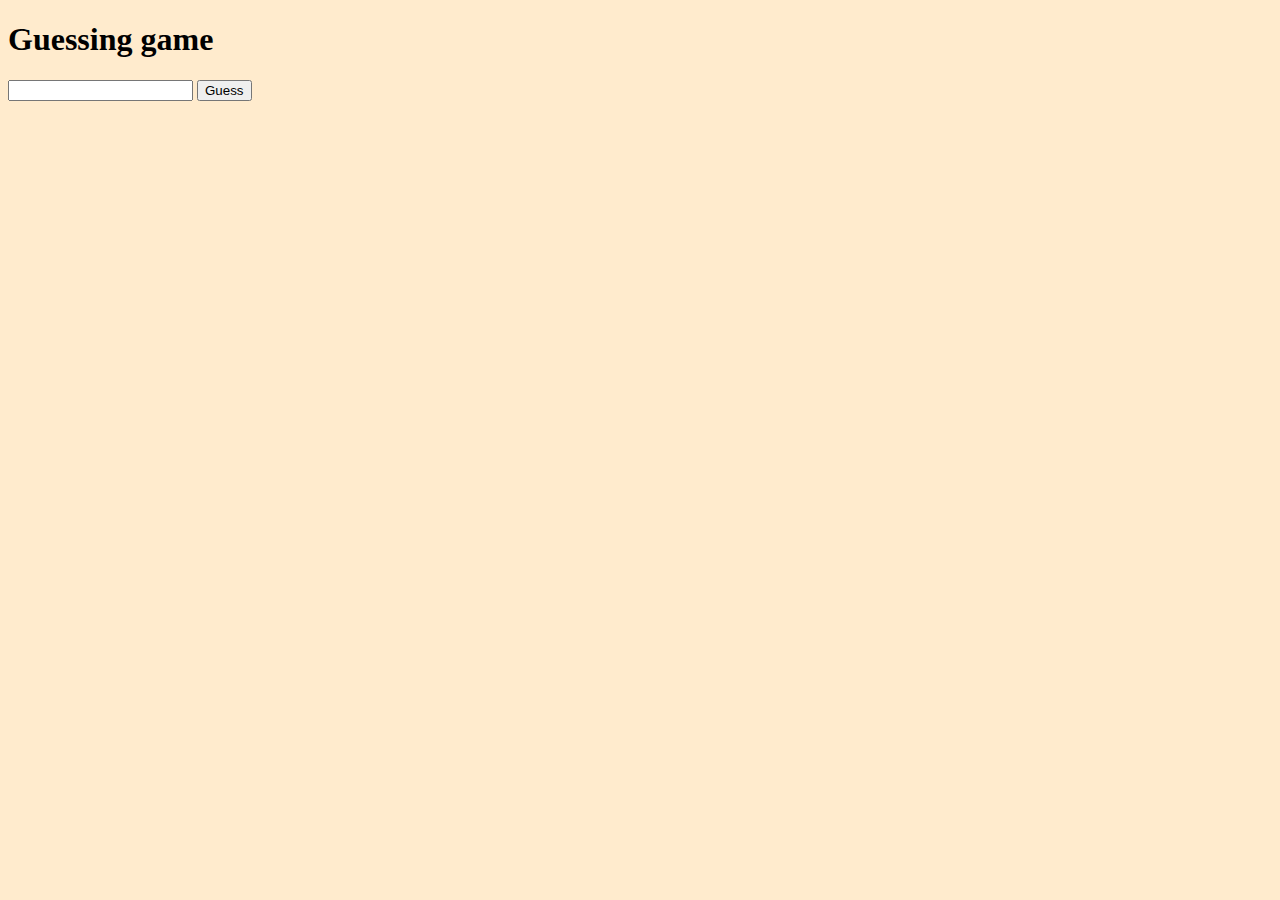
==== index.html @ 9542983d "initial commit" ====
<!DOCTYPE html>
<html lang="en">
<head>
    <meta charset="UTF-8">
    <meta http-equiv="X-UA-Compatible" content="IE=edge">
    <meta name="viewport" content="width=device-width, initial-scale=1.0">
    <title>Document</title>
    <link rel="stylesheet" href="style.css">
</head>
<body>
    <h1> Guessing game</h1>
    <input type="number" class="number-guess">
    <input type="button" value="Guess" class="Guess_button">
   
</body>
</html>
---- style.css ----
body {
    background-color: blanchedalmond;
}
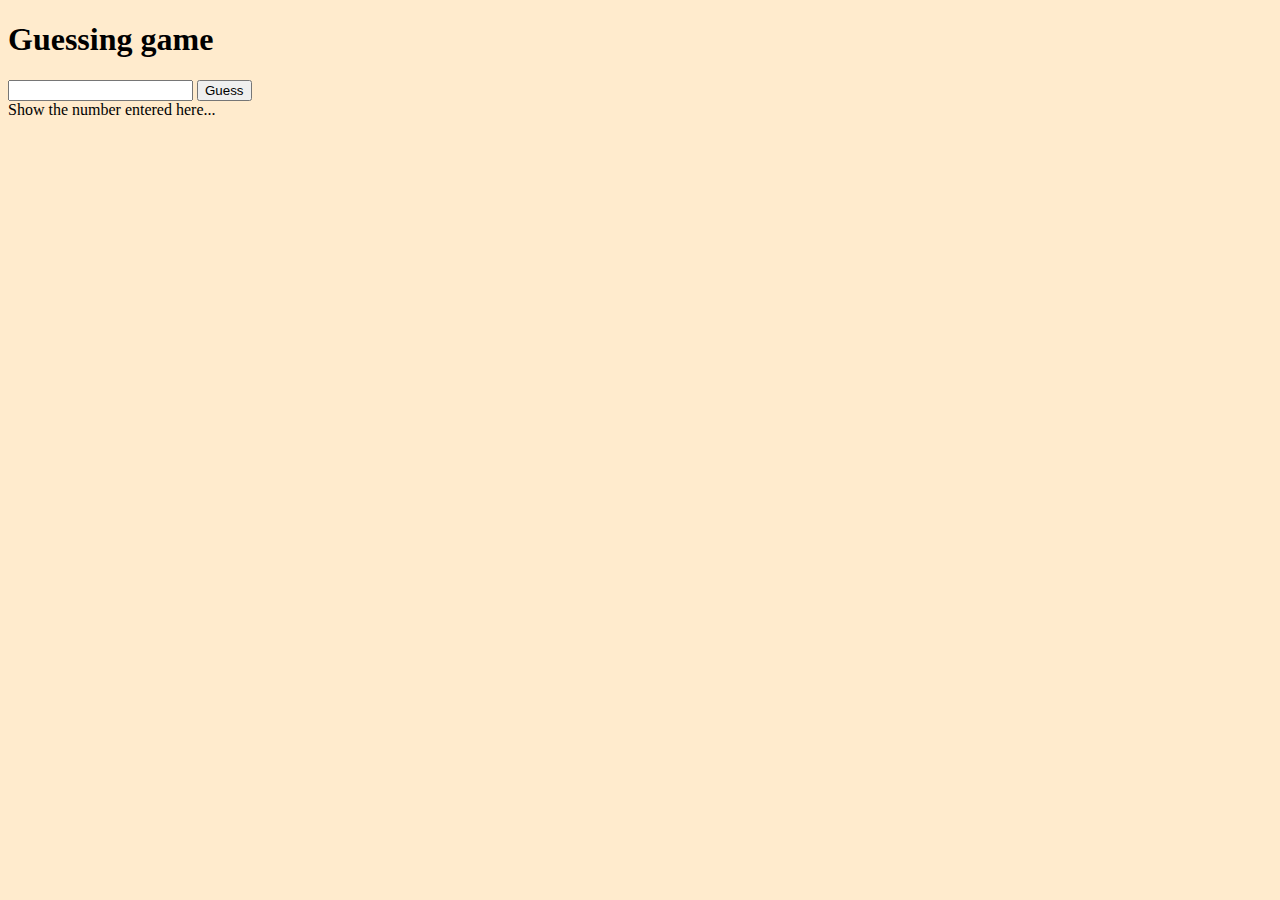
==== commit 845a1717: "initial commit" ====
--- a/index.html
+++ b/index.html
@@ -12,5 +12,9 @@
     <input type="number" class="number-guess">
     <input type="button" value="Guess" class="Guess_button">
    
+    <div class="message" >
+        Show the number entered here...
+    </div>
 </body>
+<script src="index.js"></script>
 </html>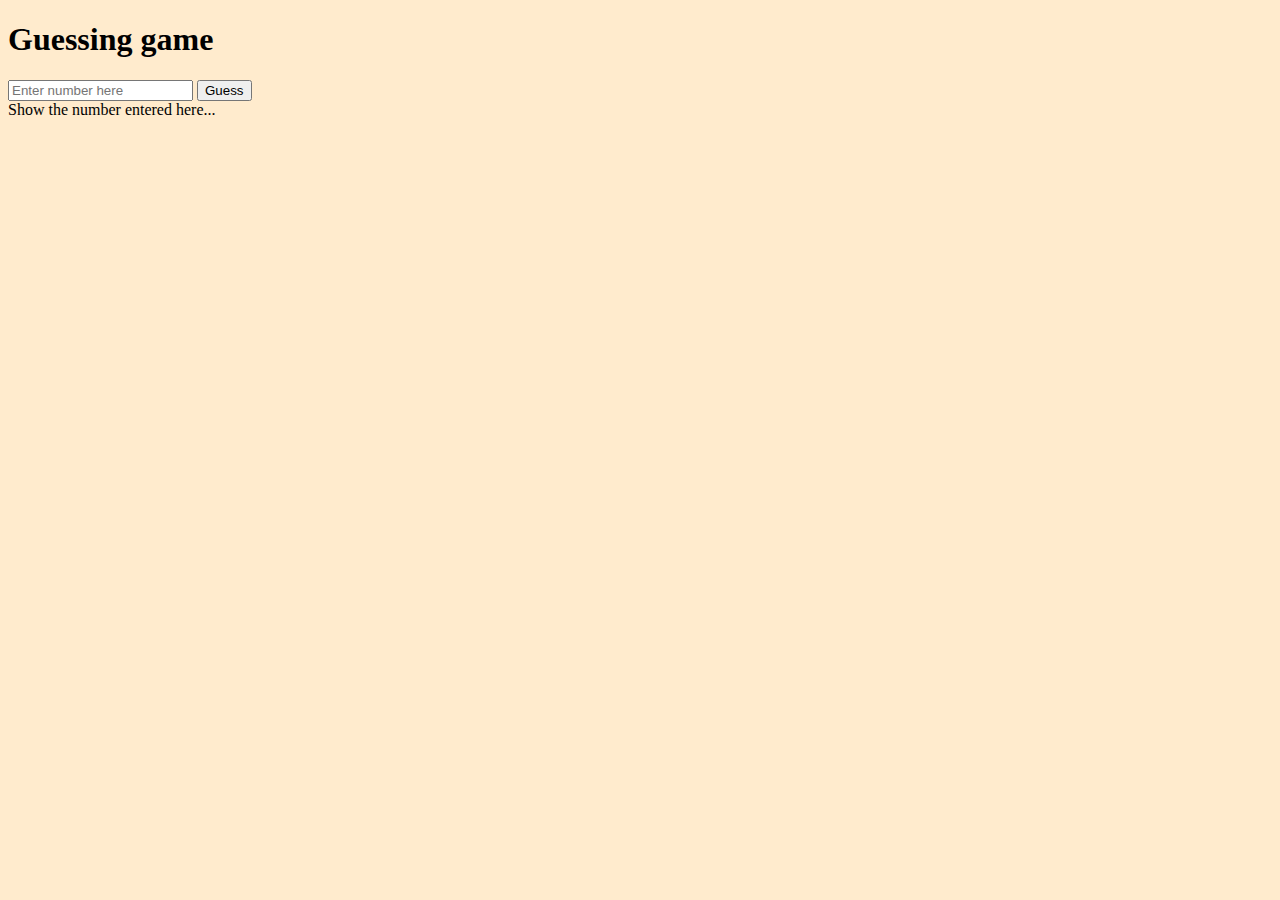
==== commit a30b17ca: "initial commit" ====
--- a/index.html
+++ b/index.html
@@ -1,5 +1,6 @@
 <!DOCTYPE html>
 <html lang="en">
+
 <head>
     <meta charset="UTF-8">
     <meta http-equiv="X-UA-Compatible" content="IE=edge">
@@ -7,14 +8,19 @@
     <title>Document</title>
     <link rel="stylesheet" href="style.css">
 </head>
+
 <body>
-    <h1> Guessing game</h1>
-    <input type="number" class="number-guess">
-    <input type="button" value="Guess" class="Guess_button">
-   
-    <div class="message" >
-        Show the number entered here...
+    <div>
+        <h1> Guessing game</h1>
+        <input type="number" class="number-guess" placeholder="Enter number here">
+        <input type="button" value="Guess" class="guess_btn">
+
+        <div class="message">
+            Show the number entered here...
+        </div>
     </div>
+
 </body>
 <script src="index.js"></script>
+
 </html>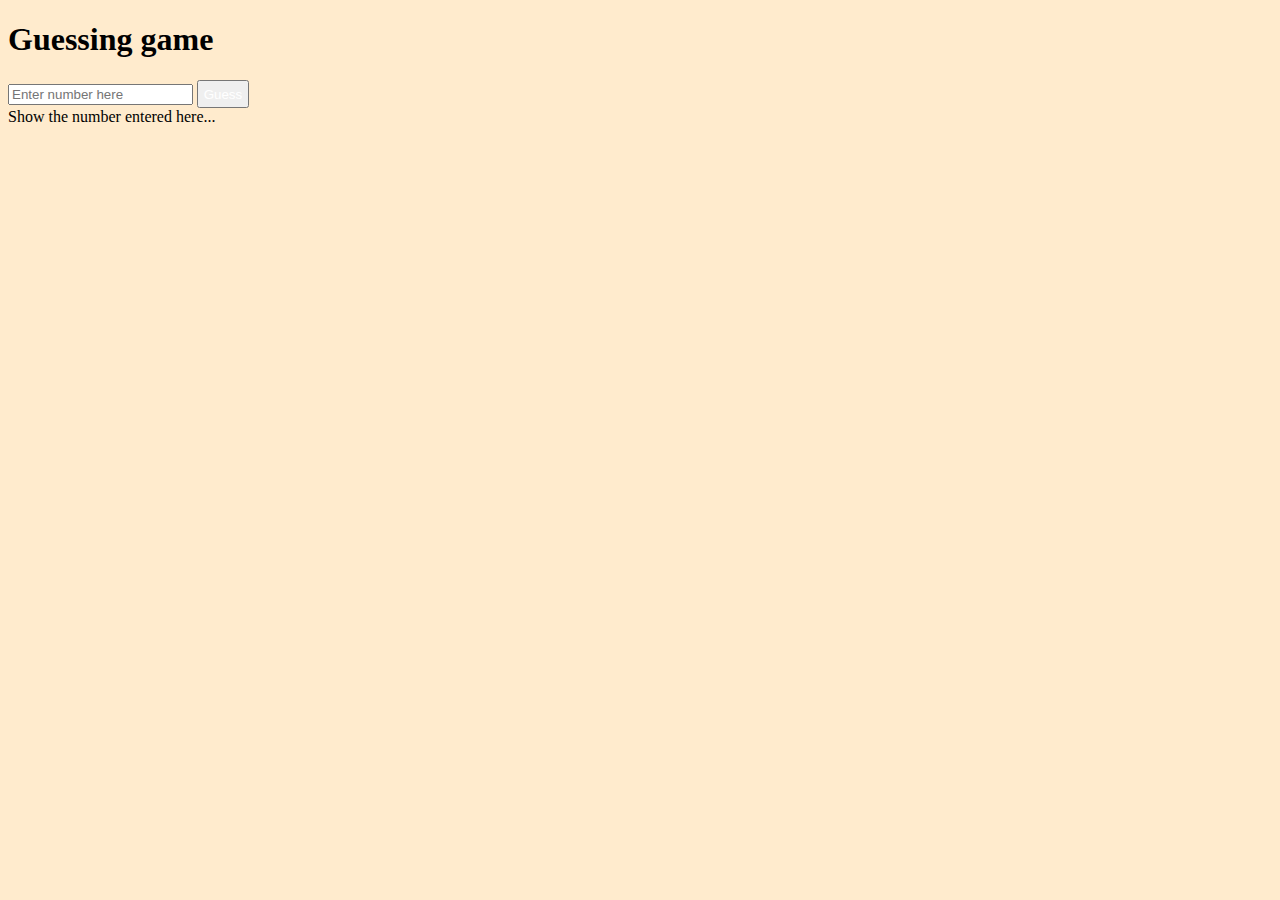
==== commit e874b2f1: "initial commit" ====
--- a/index.html
+++ b/index.html
@@ -12,7 +12,7 @@
 <body>
     <div>
         <h1> Guessing game</h1>
-        <input type="number" class="number-guess" placeholder="Enter number here">
+        <input type="number" class="number_guess" placeholder="Enter number here">
         <input type="button" value="Guess" class="guess_btn">
 
         <div class="message">
--- a/style.css
+++ b/style.css
@@ -1,3 +1,8 @@
 body {
     background-color: blanchedalmond;
+}
+.guess_btn {
+ color: white;   
+ padding: 0.35em;
+ 
 }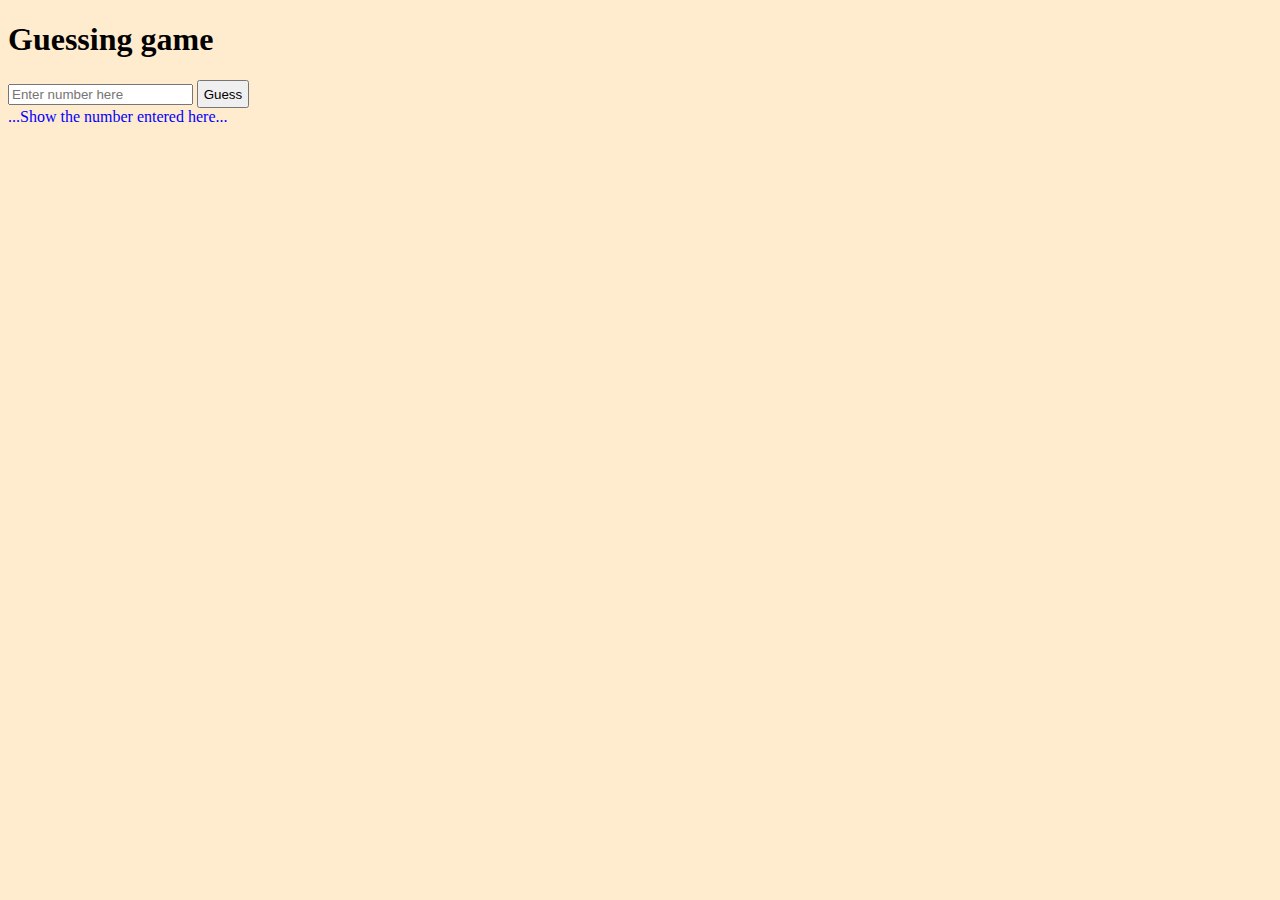
==== commit b414f6ca: "initial commit" ====
--- a/index.html
+++ b/index.html
@@ -16,7 +16,7 @@
         <input type="button" value="Guess" class="guess_btn">
 
         <div class="message">
-            Show the number entered here...
+            ...Show the number entered here...
         </div>
     </div>
 
--- a/style.css
+++ b/style.css
@@ -2,7 +2,10 @@
     background-color: blanchedalmond;
 }
 .guess_btn {
- color: white;   
+ color: black;   
  padding: 0.35em;
  
+}
+.message {
+    color: blue;
 }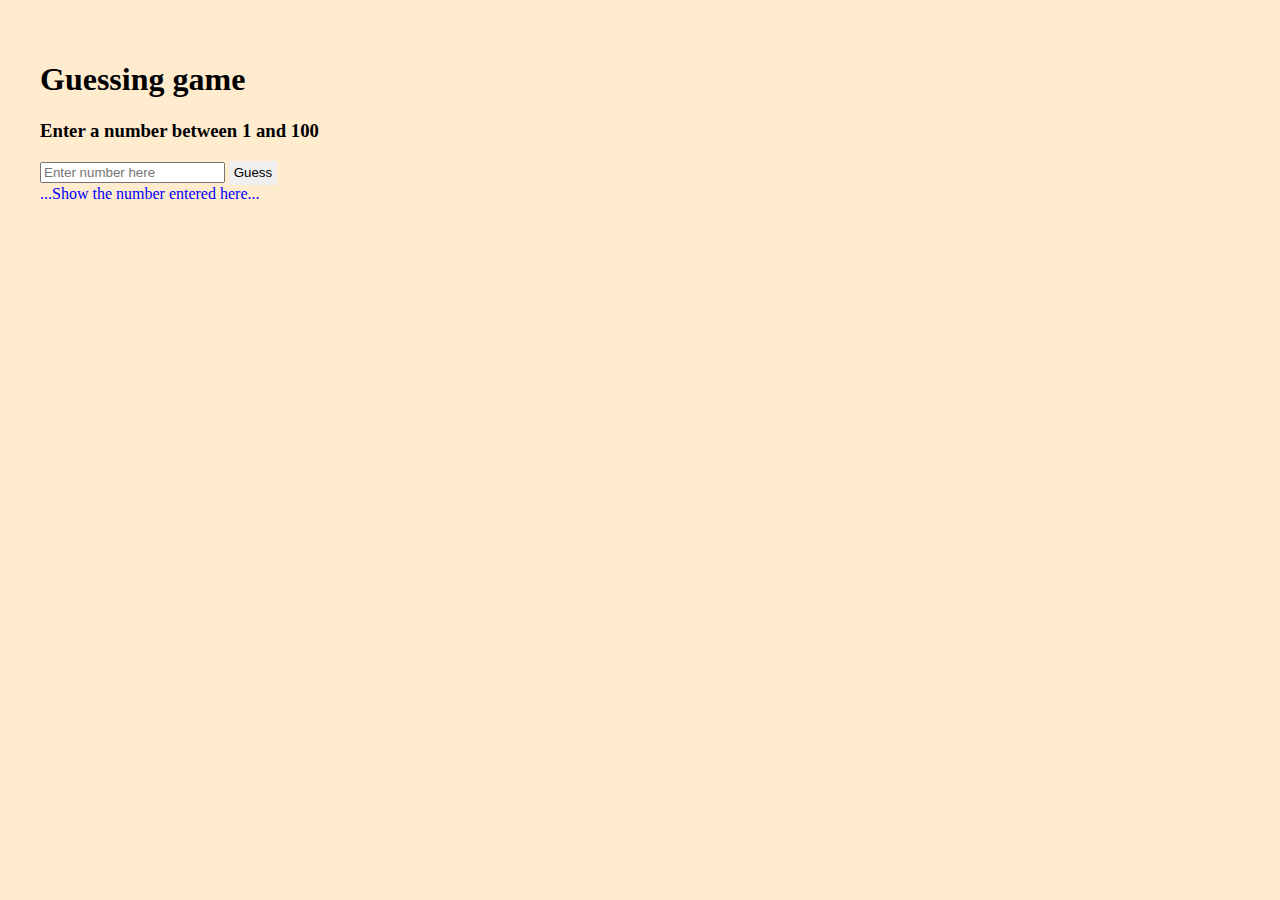
==== commit c3e44c7d: "initial commit" ====
--- a/index.html
+++ b/index.html
@@ -10,8 +10,9 @@
 </head>
 
 <body>
-    <div>
+    <div class="container">
         <h1> Guessing game</h1>
+        <h3>Enter a number between 1 and 100</h3>
         <input type="number" class="number_guess" placeholder="Enter number here">
         <input type="button" value="Guess" class="guess_btn">
 
--- a/style.css
+++ b/style.css
@@ -4,8 +4,12 @@
 .guess_btn {
  color: black;   
  padding: 0.35em;
+ border: 0.35em;
  
 }
 .message {
     color: blue;
+}
+.container {
+    padding: 2em;
 }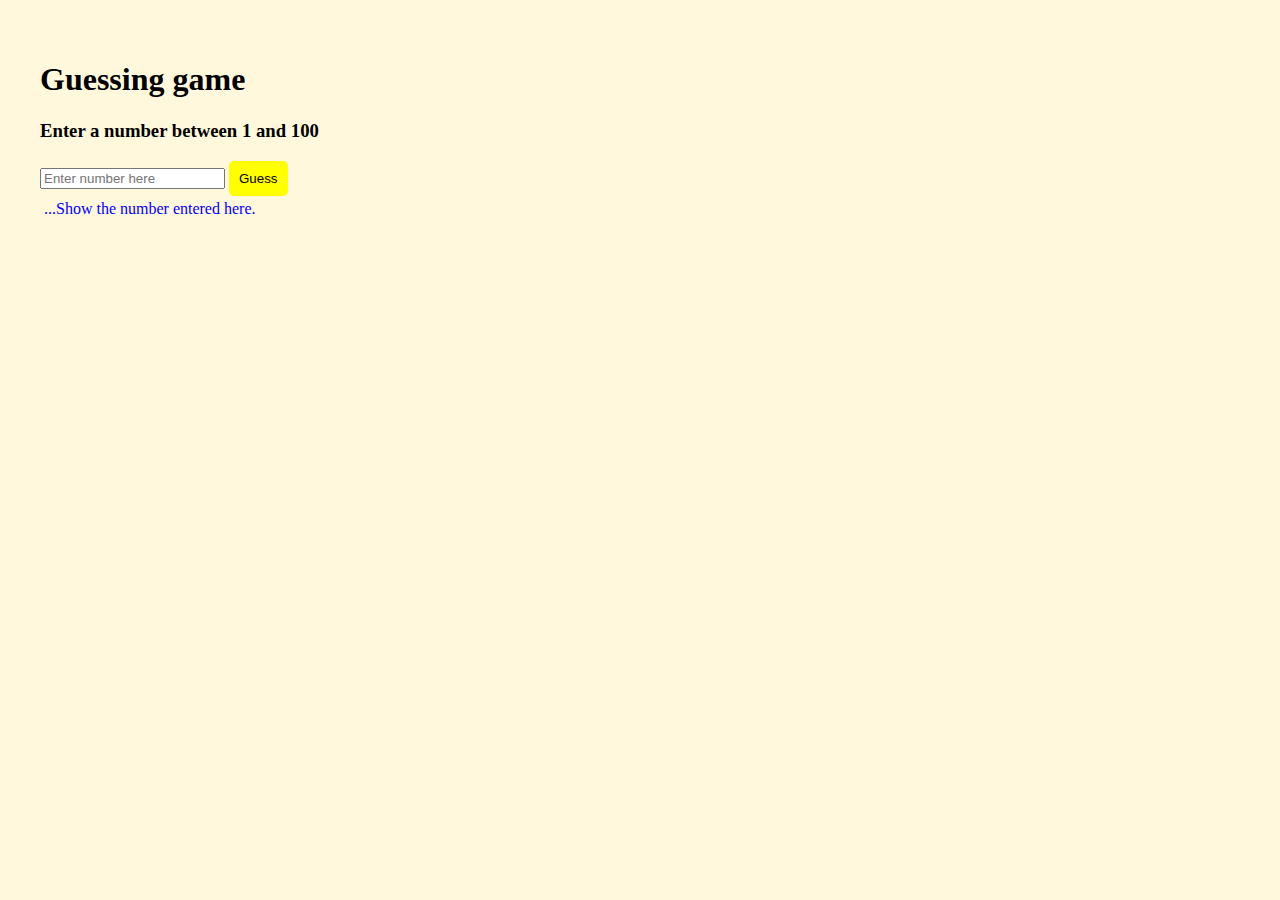
==== commit 5fd67525: "initial commit" ====
--- a/index.html
+++ b/index.html
@@ -17,7 +17,7 @@
         <input type="button" value="Guess" class="guess_btn">
 
         <div class="message">
-            ...Show the number entered here...
+            ...Show the number entered here.
         </div>
     </div>
 
--- a/style.css
+++ b/style.css
@@ -1,14 +1,18 @@
 body {
-    background-color: blanchedalmond;
+    background-color: cornsilk;
 }
 .guess_btn {
  color: black;   
- padding: 0.35em;
- border: 0.35em;
+ padding: 10px;
+ border: 5em;
+ text-align: center;
+ background-color: yellow;
+ border-radius: 5px;
  
 }
 .message {
     color: blue;
+    margin: 4px;
 }
 .container {
     padding: 2em;
